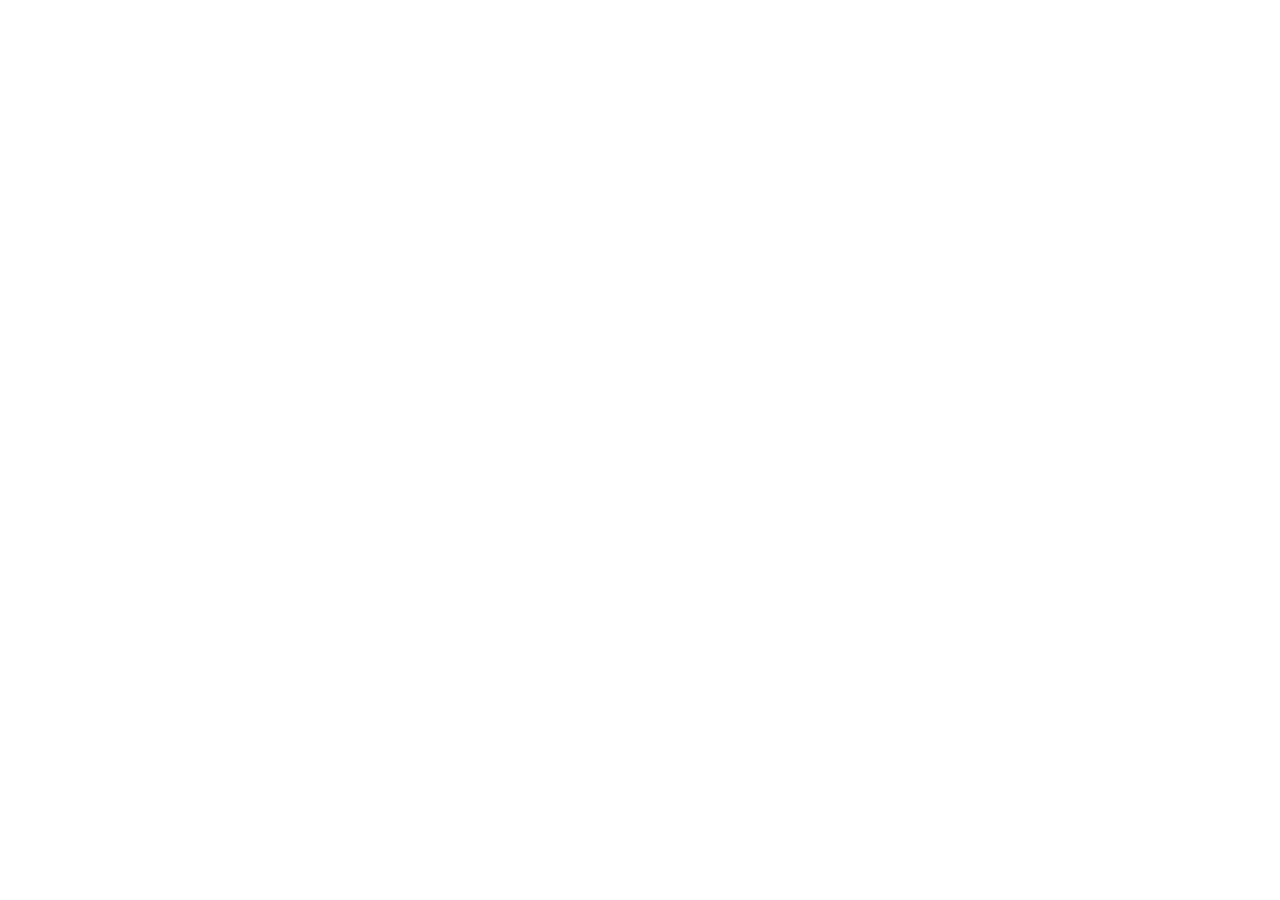
==== index.html @ f8aee855 "Publish dashboard shell" ====
<!doctype html>
<html lang="he" dir="rtl">
  <head>
    <meta charset="UTF-8" />
    <link rel="icon" type="image/svg+xml" href="./favicon.svg" />
    <meta name="viewport" content="width=device-width, initial-scale=1.0" />
    <meta name="description" content="דשבורד לניתוח הצלחת שיווק יחידות דיור במכרזי רמ״י" />
    <title>שיווק יחידות דיור במכרזי רמ״י</title>
    <script type="module" crossorigin src="./assets/index-z96wjUTw.js"></script>
    <link rel="stylesheet" crossorigin href="./assets/index-Bj-GV0_r.css">
  </head>
  <body>
    <div id="root"></div>
  </body>
</html>
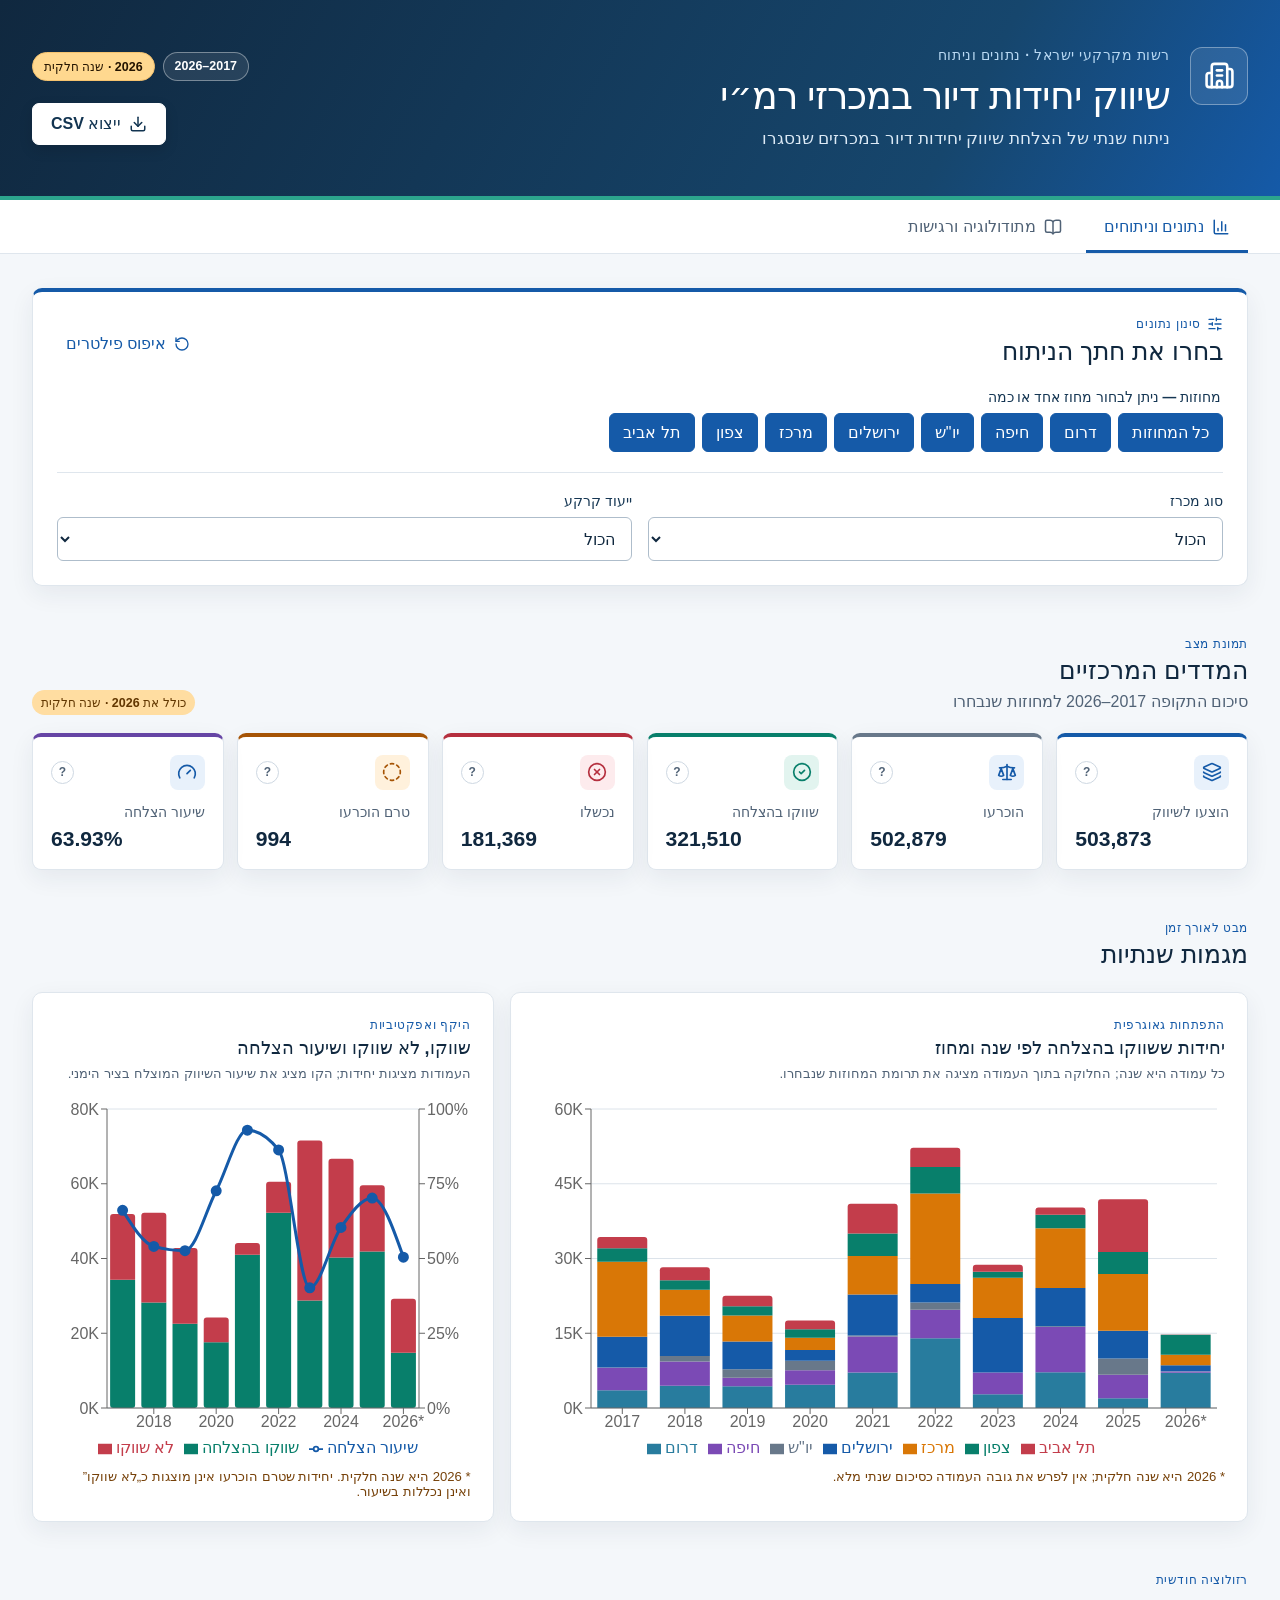
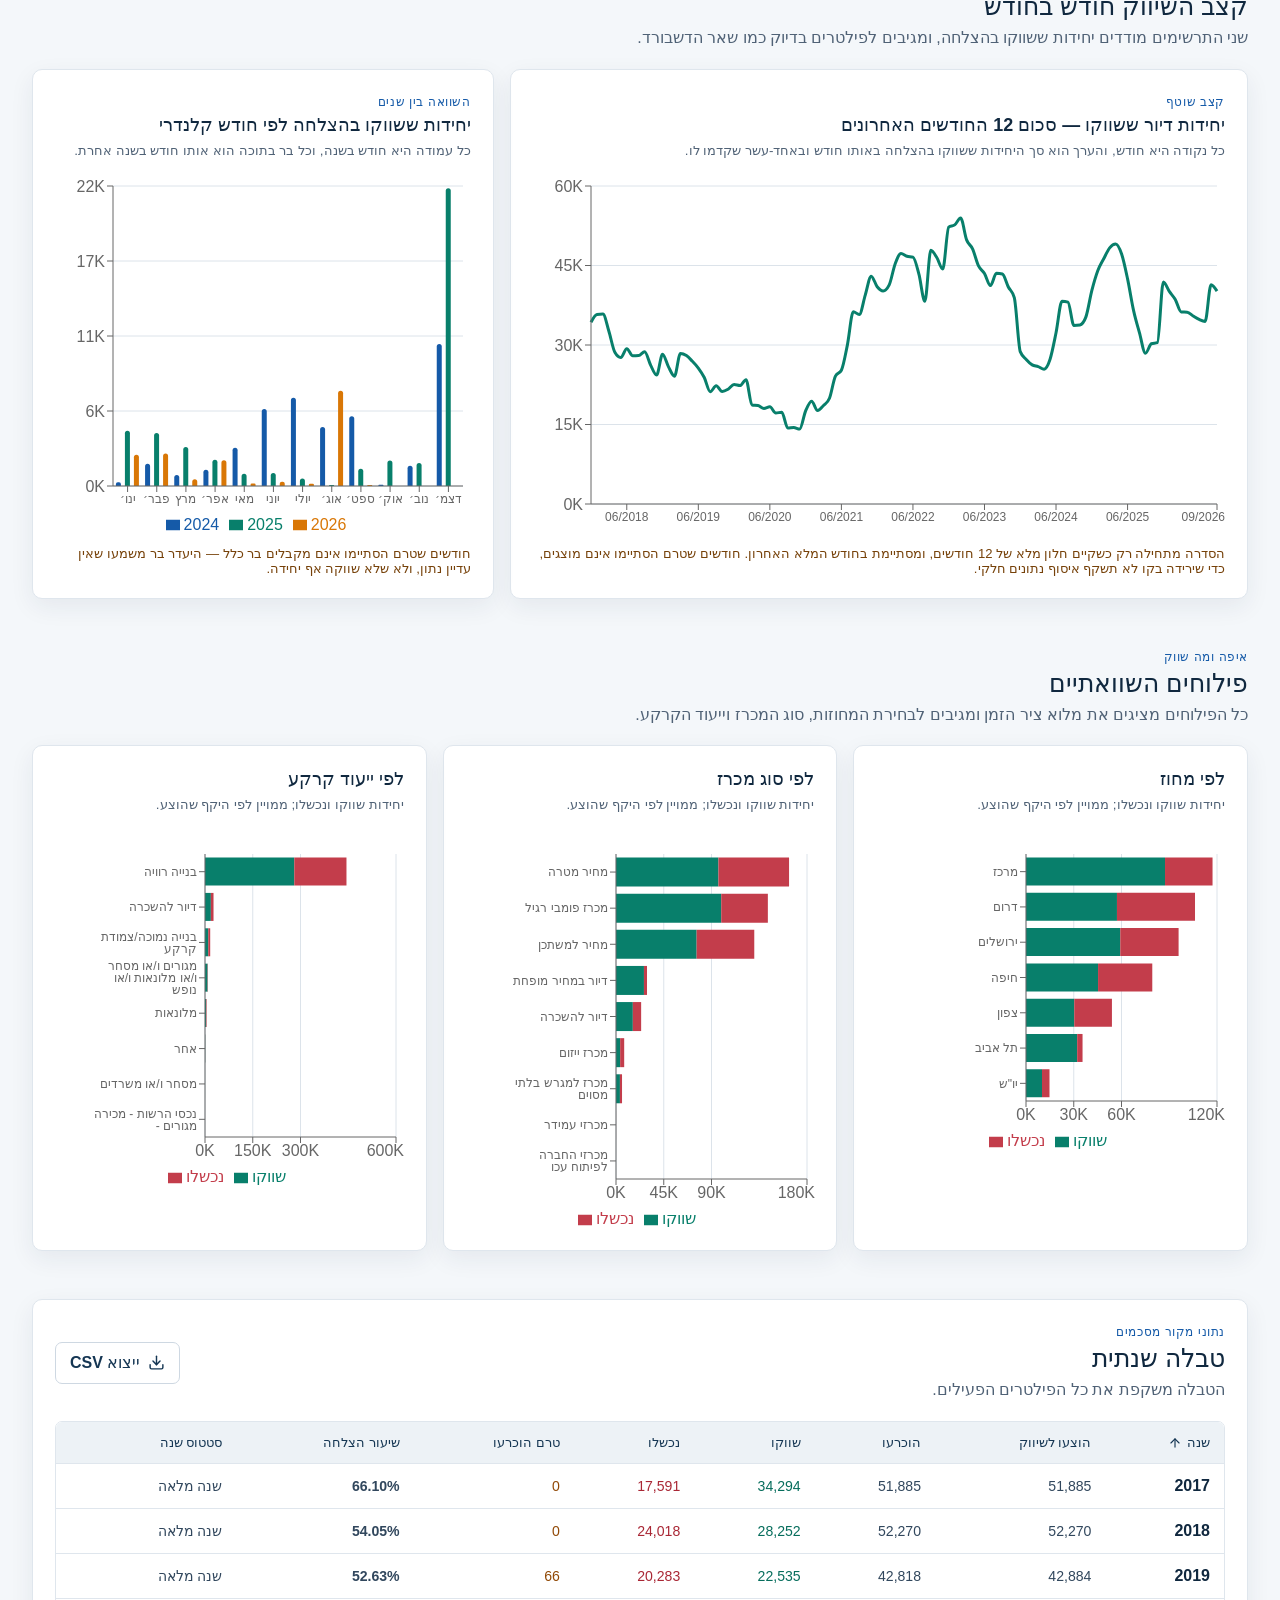
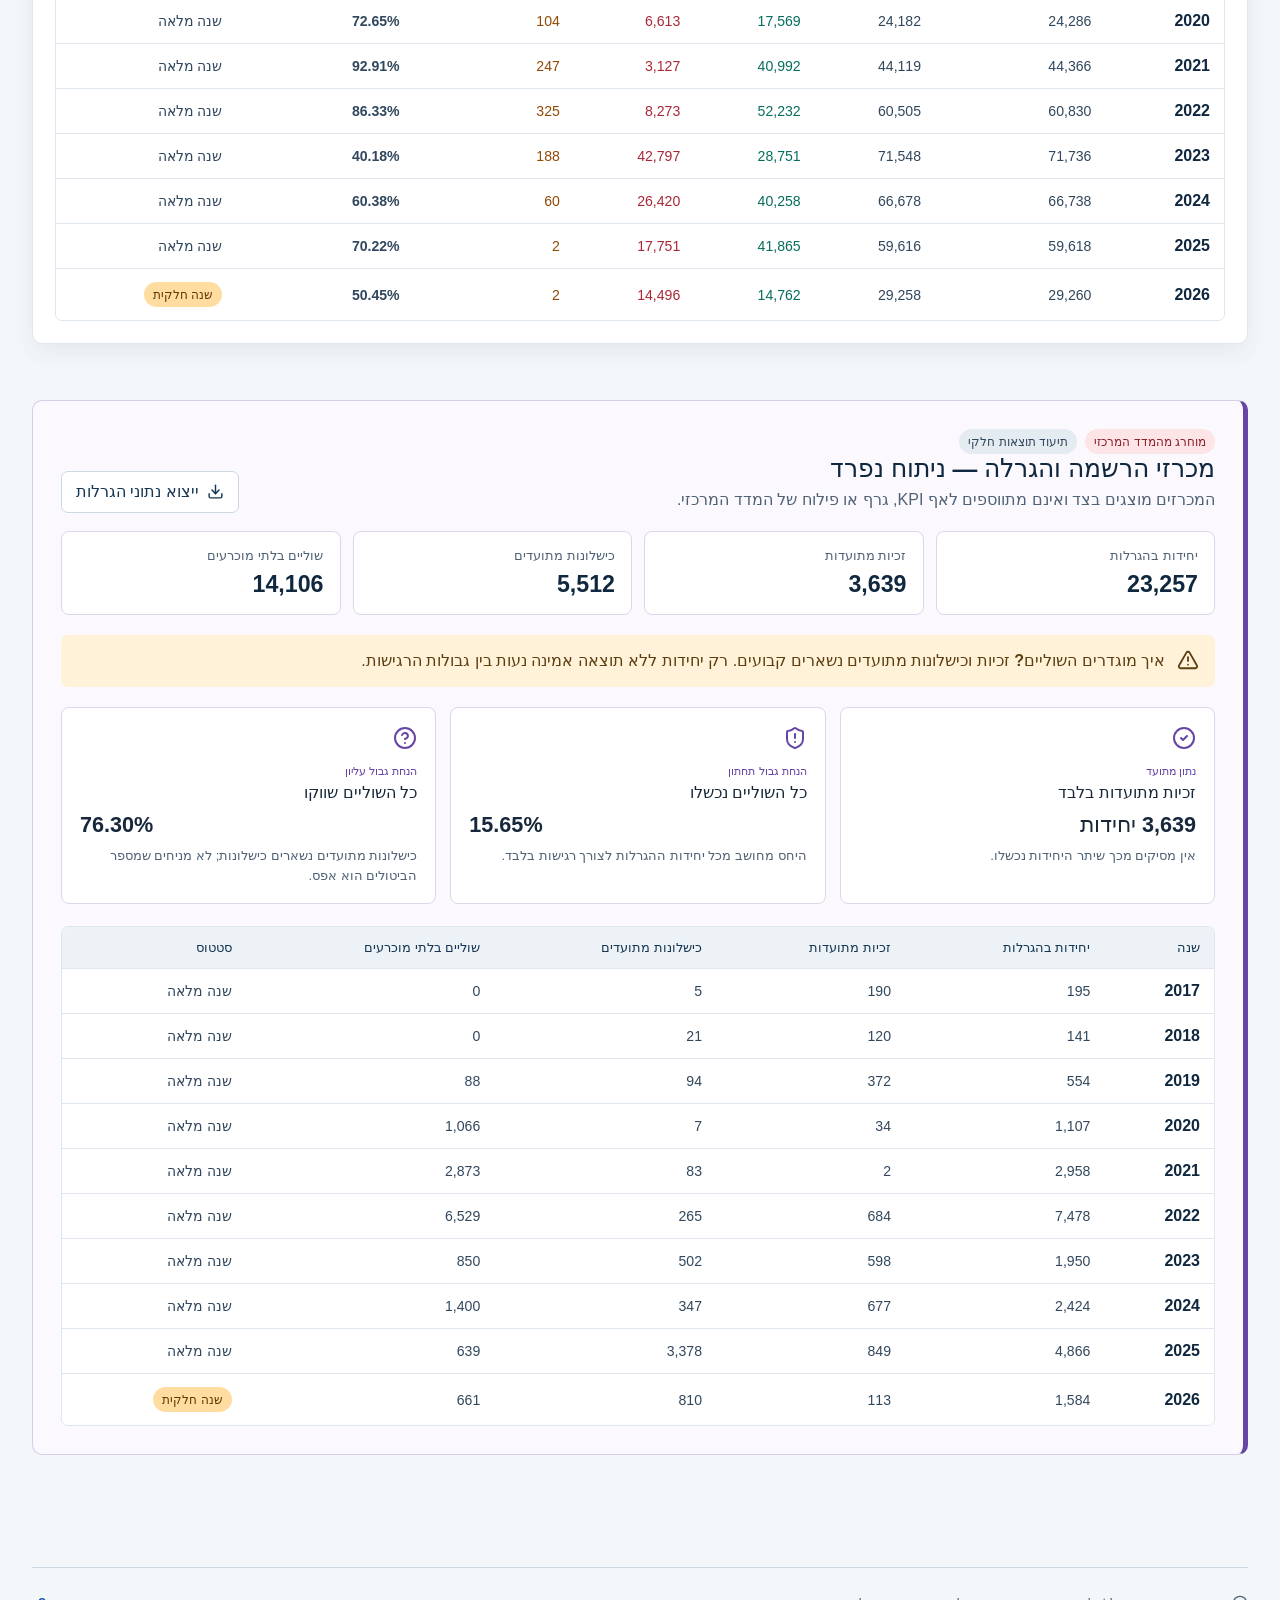
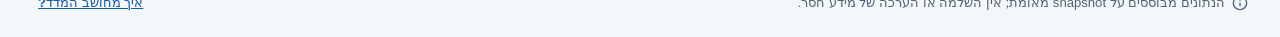
==== commit 5dfacd41: "Refresh data to the 2026-10-04 snapshot and add the monthly marketing charts" ====
--- a/index.html
+++ b/index.html
@@ -6,7 +6,7 @@
     <meta name="viewport" content="width=device-width, initial-scale=1.0" />
     <meta name="description" content="דשבורד לניתוח הצלחת שיווק יחידות דיור במכרזי רמ״י" />
     <title>שיווק יחידות דיור במכרזי רמ״י</title>
-    <script type="module" crossorigin src="./assets/index-z96wjUTw.js"></script>
+    <script type="module" crossorigin src="./assets/index-CUd4uvIG.js"></script>
     <link rel="stylesheet" crossorigin href="./assets/index-Bj-GV0_r.css">
   </head>
   <body>
--- a/assets/index-Bj-GV0_r.css
+++ b/assets/index-Bj-GV0_r.css
@@ -0,0 +1 @@
+:root{color:#17283b;font-synthesis:none;text-rendering:optimizelegibility;--navy-950:#10283f;--navy-900:#153653;--blue-700:#155aa8;--blue-100:#e8f1fb;--green-700:#087f6b;--green-100:#e2f4ef;--red-700:#b52f3e;--red-100:#fdebed;--orange-700:#a65405;--orange-100:#fff1dc;--slate-700:#506276;--slate-500:#718196;--slate-300:#ced8e2;--slate-200:#dfe6ed;--slate-100:#edf2f6;--white:#fff;--shadow:0 8px 24px #19304812;background:#f4f7fa;font-family:Arial,Segoe UI,sans-serif}*{box-sizing:border-box}html{scroll-behavior:smooth}body{background:#f4f7fa;min-height:100vh;margin:0}button,select{font:inherit}button{cursor:pointer}button:disabled{cursor:not-allowed;opacity:.55}button:focus-visible,select:focus-visible,summary:focus-visible,[tabindex="0"]:focus-visible,a:focus-visible{outline-offset:3px;outline:3px solid #f4ad32}h1,h2,h3,p{margin-top:0}bdi,[dir=ltr]{unicode-bidi:isolate}.app-shell{min-height:100vh;overflow-x:clip}.skip-link{z-index:100;color:var(--navy-950);background:#fff;border-radius:6px;padding:10px 16px;position:fixed;top:8px;right:8px;transform:translateY(-160%)}.skip-link:focus{transform:translateY(0)}.top-header{color:#fff;background:linear-gradient(118deg,#10283f 0%,#16466d 74%,#155aa8 100%);border-bottom:4px solid #2ca58d}.header-inner,.tabs-inner,.main-content,footer{width:min(1440px,100% - 64px);margin-inline:auto}.header-inner{justify-content:space-between;align-items:center;gap:32px;min-height:196px;padding-block:34px;display:flex}.brand-block{align-items:flex-start;gap:20px;display:flex}.brand-mark{background:#ffffff1a;border:1px solid #ffffff59;border-radius:12px;flex:0 0 58px;place-items:center;width:58px;height:58px;display:grid}.brand-mark svg{width:31px;height:31px}.authority-label{color:#b9d9f3;letter-spacing:.04em;margin-bottom:11px;font-size:.86rem;font-weight:700;display:block}h1{letter-spacing:-.025em;max-width:780px;margin-bottom:10px;font-size:clamp(1.8rem,3vw,2.65rem);line-height:1.15}.brand-block p{color:#dceaf6;margin:0;font-size:1.05rem}.header-actions{flex-direction:column;align-items:flex-end;gap:22px;display:flex}.badge-row{flex-wrap:wrap;gap:8px;display:flex}.header-badge,.status-badge{white-space:nowrap;border-radius:999px;align-items:center;width:max-content;font-size:.78rem;font-weight:700;display:inline-flex}.header-badge{background:#ffffff17;border:1px solid #ffffff61;padding:6px 11px}.partial-badge{color:#241400;background:#ffd88f;border-color:#f5c36f}.primary-button,.secondary-button,.text-button{border-radius:7px;justify-content:center;align-items:center;gap:8px;min-height:42px;font-weight:700;display:inline-flex}.primary-button{color:#123451;background:#fff;border:1px solid #fff;padding:10px 18px;box-shadow:0 5px 14px #0000001f}.secondary-button{border:1px solid var(--slate-300);color:var(--navy-900);background:#fff;padding:9px 14px}.text-button{color:var(--blue-700);background:0 0;border:0;padding:7px 9px}.primary-button:hover,.secondary-button:hover{transform:translateY(-1px);box-shadow:0 7px 18px #19304824}.tabs{z-index:20;border-bottom:1px solid var(--slate-200);-webkit-backdrop-filter:blur(8px);backdrop-filter:blur(8px);background:#fffffff7;position:sticky;top:0}.tabs-inner{gap:6px;display:flex}.tabs button{color:var(--slate-700);background:0 0;border:0;border-bottom:3px solid #0000;align-items:center;gap:8px;padding:17px 18px 14px;font-weight:700;display:flex}.tabs button.active{color:var(--blue-700);border-bottom-color:var(--blue-700)}.main-content{padding-block:34px 64px}.main-content>section{margin-bottom:48px}.section-heading{justify-content:space-between;align-items:flex-end;gap:20px;margin-bottom:18px;display:flex}.section-heading h2{color:var(--navy-950);margin-bottom:5px;font-size:1.55rem}.section-heading p,.chart-heading p{color:var(--slate-700);margin-bottom:0;line-height:1.55}.compact-heading{align-items:center}.eyebrow{color:var(--blue-700);letter-spacing:.05em;text-transform:uppercase;align-items:center;gap:6px;margin-bottom:5px;font-size:.75rem;font-weight:800;display:inline-flex}.filter-panel{border:1px solid var(--slate-200);border-top:4px solid var(--blue-700);box-shadow:var(--shadow);background:#fff;border-radius:10px;padding:24px}.filter-panel fieldset{border:0;min-width:0;margin:0;padding:0}.filter-panel legend,.filter-field span{color:var(--navy-900);margin-bottom:8px;font-size:.86rem;font-weight:800;display:block}.filter-chip-actions{flex-wrap:wrap;gap:7px;display:flex}.filter-chip{border:1px solid var(--slate-300);min-height:39px;color:var(--navy-900);background:#fff;border-radius:6px;align-items:center;gap:6px;padding:8px 13px;display:inline-flex}.filter-chip.selected{color:#fff;border-color:var(--blue-700);background:var(--blue-700)}.chip-note{color:#563000;background:#ffd88f;border-radius:8px;padding:2px 5px;font-size:.66rem;font-weight:800}.dimension-filters{border-top:1px solid var(--slate-200);grid-template-columns:repeat(2,minmax(0,1fr));gap:16px;margin-top:20px;padding-top:20px;display:grid}.filter-field select{width:100%;height:44px;color:var(--navy-950);background:#fff;border:1px solid #aebdcb;border-radius:6px;padding-inline:12px 36px}.kpi-grid{grid-template-columns:repeat(6,minmax(0,1fr));gap:13px;display:grid}.kpi-card{border:1px solid var(--slate-200);min-width:0;box-shadow:var(--shadow);background:#fff;border-radius:9px;padding:18px}.kpi-card.primary{border-top:4px solid var(--blue-700)}.kpi-card.neutral{border-top:4px solid #68788a}.kpi-card.success{border-top:4px solid var(--green-700)}.kpi-card.danger{border-top:4px solid var(--red-700)}.kpi-card.warning{border-top:4px solid var(--orange-700)}.kpi-card.rate{border-top:4px solid #6645a5}.kpi-topline{justify-content:space-between;align-items:center;margin-bottom:14px;display:flex}.kpi-icon{width:35px;height:35px;color:var(--blue-700);background:var(--blue-100);border-radius:8px;place-items:center;display:grid}.success .kpi-icon{color:var(--green-700);background:var(--green-100)}.danger .kpi-icon{color:var(--red-700);background:var(--red-100)}.warning .kpi-icon{color:var(--orange-700);background:var(--orange-100)}.info-dot{border:1px solid var(--slate-300);width:23px;height:23px;color:var(--slate-700);cursor:help;border-radius:50%;place-items:center;font-size:.75rem;font-weight:800;display:grid}.kpi-card h3{color:var(--slate-700);margin-bottom:7px;font-size:.87rem}.kpi-card strong{color:var(--navy-950);font-size:clamp(1.28rem,1.65vw,1.8rem);display:block}.delta{min-height:30px;color:var(--slate-700);margin-top:9px;font-size:.72rem;line-height:1.35;display:block}.partial-warning,.chart-note{color:#764109;margin:12px 0 0;font-size:.82rem}.charts-grid{gap:16px;display:grid}.trend-grid{grid-template-columns:1.6fr 1fr}.breakdown-grid{grid-template-columns:repeat(3,minmax(0,1fr))}.chart-card,.table-card{border:1px solid var(--slate-200);min-width:0;box-shadow:var(--shadow);background:#fff;border-radius:10px;padding:22px}.chart-heading{justify-content:space-between;min-height:72px;margin-bottom:10px;display:flex}.chart-heading h3{color:var(--navy-950);margin-bottom:5px;font-size:1.12rem}.chart-heading p{font-size:.84rem}.chart-container{direction:ltr;width:100%;height:360px}.breakdown-chart{direction:ltr;width:100%}.chart-tooltip{border:1px solid var(--slate-300);color:var(--navy-950);box-shadow:var(--shadow);direction:rtl;background:#fff;border-radius:6px;flex-direction:column;gap:4px;padding:12px;display:flex}.tooltip-total{border-top:1px solid var(--slate-200);margin-top:5px;padding-top:6px;font-weight:800}.success-text{color:#066d5c}.danger-text{color:#a92735}.warning-text{color:#914906}.table-scroll{border:1px solid var(--slate-200);border-radius:7px;width:100%;overflow-x:auto}table{border-collapse:collapse;background:#fff;width:100%;min-width:900px}th,td{border-bottom:1px solid var(--slate-200);text-align:right;white-space:nowrap;padding:13px 14px}thead th{z-index:2;color:var(--navy-900);background:var(--slate-100);font-size:.8rem;position:sticky;top:0}thead th button{color:inherit;background:0 0;border:0;align-items:center;gap:5px;padding:0;font-weight:800;display:inline-flex}tbody th{color:var(--navy-950)}tbody td{color:#31475d;font-size:.88rem}tbody tr:hover{background:#f8fafc}tbody tr:last-child td,tbody tr:last-child th{border-bottom:0}.status-badge{padding:5px 9px}.warning-badge{color:#623700;background:#ffdda1}.neutral-badge{color:#33485d;background:#e4ebf1}.excluded-badge{color:#8b2531;background:#fde4e7}.lottery-section{background:#fbf9fe;border:1px solid #d7cde8;border-right:5px solid #6645a5;border-radius:10px;margin-top:56px;padding:28px}.lottery-summary{grid-template-columns:repeat(4,minmax(0,1fr));gap:12px;display:grid}.lottery-summary article{background:#fff;border:1px solid #ddd5e9;border-radius:8px;padding:16px}.lottery-summary span{color:var(--slate-700);margin-bottom:8px;font-size:.8rem;font-weight:700;display:block}.lottery-summary strong{color:var(--navy-950);font-size:1.45rem}.sensitivity-intro{color:#5c3e10;background:#fff2d9;border-radius:7px;gap:12px;margin-block:20px;padding:14px 16px;display:flex}.sensitivity-intro p{margin:0;line-height:1.5}.sensitivity-grid{grid-template-columns:repeat(3,minmax(0,1fr));gap:14px;margin-bottom:22px;display:grid}.scenario-card{background:#fff;border:1px solid #ddd5e9;border-radius:8px;padding:18px}.scenario-card>svg{color:#6645a5}.scenario-label{color:#6645a5;text-transform:uppercase;margin-block:11px 5px;font-size:.7rem;font-weight:800;display:block}.scenario-card h3{margin-bottom:10px;font-size:1rem}.scenario-card strong{margin-bottom:8px;font-size:1.35rem;display:block}.scenario-card p{color:var(--slate-700);margin:0;font-size:.82rem;line-height:1.5}.lottery-table table{min-width:760px}.methodology-grid{grid-template-columns:repeat(3,minmax(0,1fr));gap:16px;display:grid}.method-card,.formula-card{border:1px solid var(--slate-200);box-shadow:var(--shadow);background:#fff;border-radius:9px;padding:24px}.method-card>svg{color:var(--blue-700);margin-bottom:14px}.method-card h3,.formula-card h3{color:var(--navy-950)}.method-card p,.method-card li,.formula-card p{color:var(--slate-700);line-height:1.7}.method-card ul{margin:0;padding-right:20px}.formula-card{margin-block:18px}.formula{background:var(--slate-100);text-align:center;border-radius:6px;padding:13px;font-family:Consolas,monospace;color:var(--navy-950)!important}details{border:1px solid var(--slate-200);background:#fff;border-radius:8px;margin-bottom:10px}summary{color:var(--navy-900);cursor:pointer;padding:16px 18px;font-weight:800}details p{color:var(--slate-700);margin:0;padding:0 18px 17px;line-height:1.65}.empty-state{min-height:280px;color:var(--slate-700);text-align:center;background:#fff;border:1px dashed #aebdcb;border-radius:10px;place-items:center;padding:36px;display:grid}.empty-state svg{color:var(--blue-700)}.empty-state h2,.empty-state h3{color:var(--navy-950);margin-block:12px 5px}footer{border-top:1px solid var(--slate-300);color:var(--slate-700);justify-content:space-between;align-items:center;gap:20px;padding-block:26px;font-size:.82rem;display:flex}footer div{align-items:center;gap:7px;display:flex}.footer-link{color:var(--blue-700);background:0 0;border:0;font-weight:800;text-decoration:underline}@media (width<=1180px){.kpi-grid{grid-template-columns:repeat(3,minmax(0,1fr))}.trend-grid{grid-template-columns:1fr}.breakdown-grid{grid-template-columns:repeat(2,minmax(0,1fr))}.breakdown-grid>:last-child{grid-column:1/-1}}@media (width<=760px){.header-inner,.tabs-inner,.main-content,footer{width:min(100% - 28px,1440px)}.header-inner{flex-direction:column;align-items:stretch;min-height:auto;padding-block:25px}.brand-block{gap:12px}.brand-mark{flex-basis:44px;width:44px;height:44px}.brand-mark svg{width:24px}.header-actions{align-items:stretch;gap:13px}.header-actions .primary-button{width:100%}.tabs-inner{overflow-x:auto}.tabs button{flex:none;padding-inline:12px}.main-content{padding-block:22px 44px}.main-content>section{margin-bottom:36px}.section-heading{flex-direction:column;align-items:flex-start}.filter-panel{padding:18px}.filter-chip-actions{flex-wrap:nowrap;padding:3px 3px 9px;overflow-x:auto}.filter-chip{flex:none}.dimension-filters{grid-template-columns:1fr}.kpi-grid{grid-template-columns:repeat(2,minmax(0,1fr));gap:9px}.kpi-card{padding:14px}.kpi-card strong{font-size:1.35rem}.breakdown-grid{grid-template-columns:1fr}.breakdown-grid>:last-child{grid-column:auto}.chart-card,.table-card{padding:16px}.chart-container{height:310px}.lottery-section{border-right-width:4px;padding:18px}.lottery-summary,.sensitivity-grid,.methodology-grid{grid-template-columns:1fr}footer{flex-direction:column;align-items:flex-start}}@media (width<=430px){.kpi-grid{grid-template-columns:1fr}h1{font-size:1.7rem}.brand-block p{font-size:.93rem}}@media (prefers-reduced-motion:reduce){*,:before,:after{scroll-behavior:auto!important;transition:none!important}}
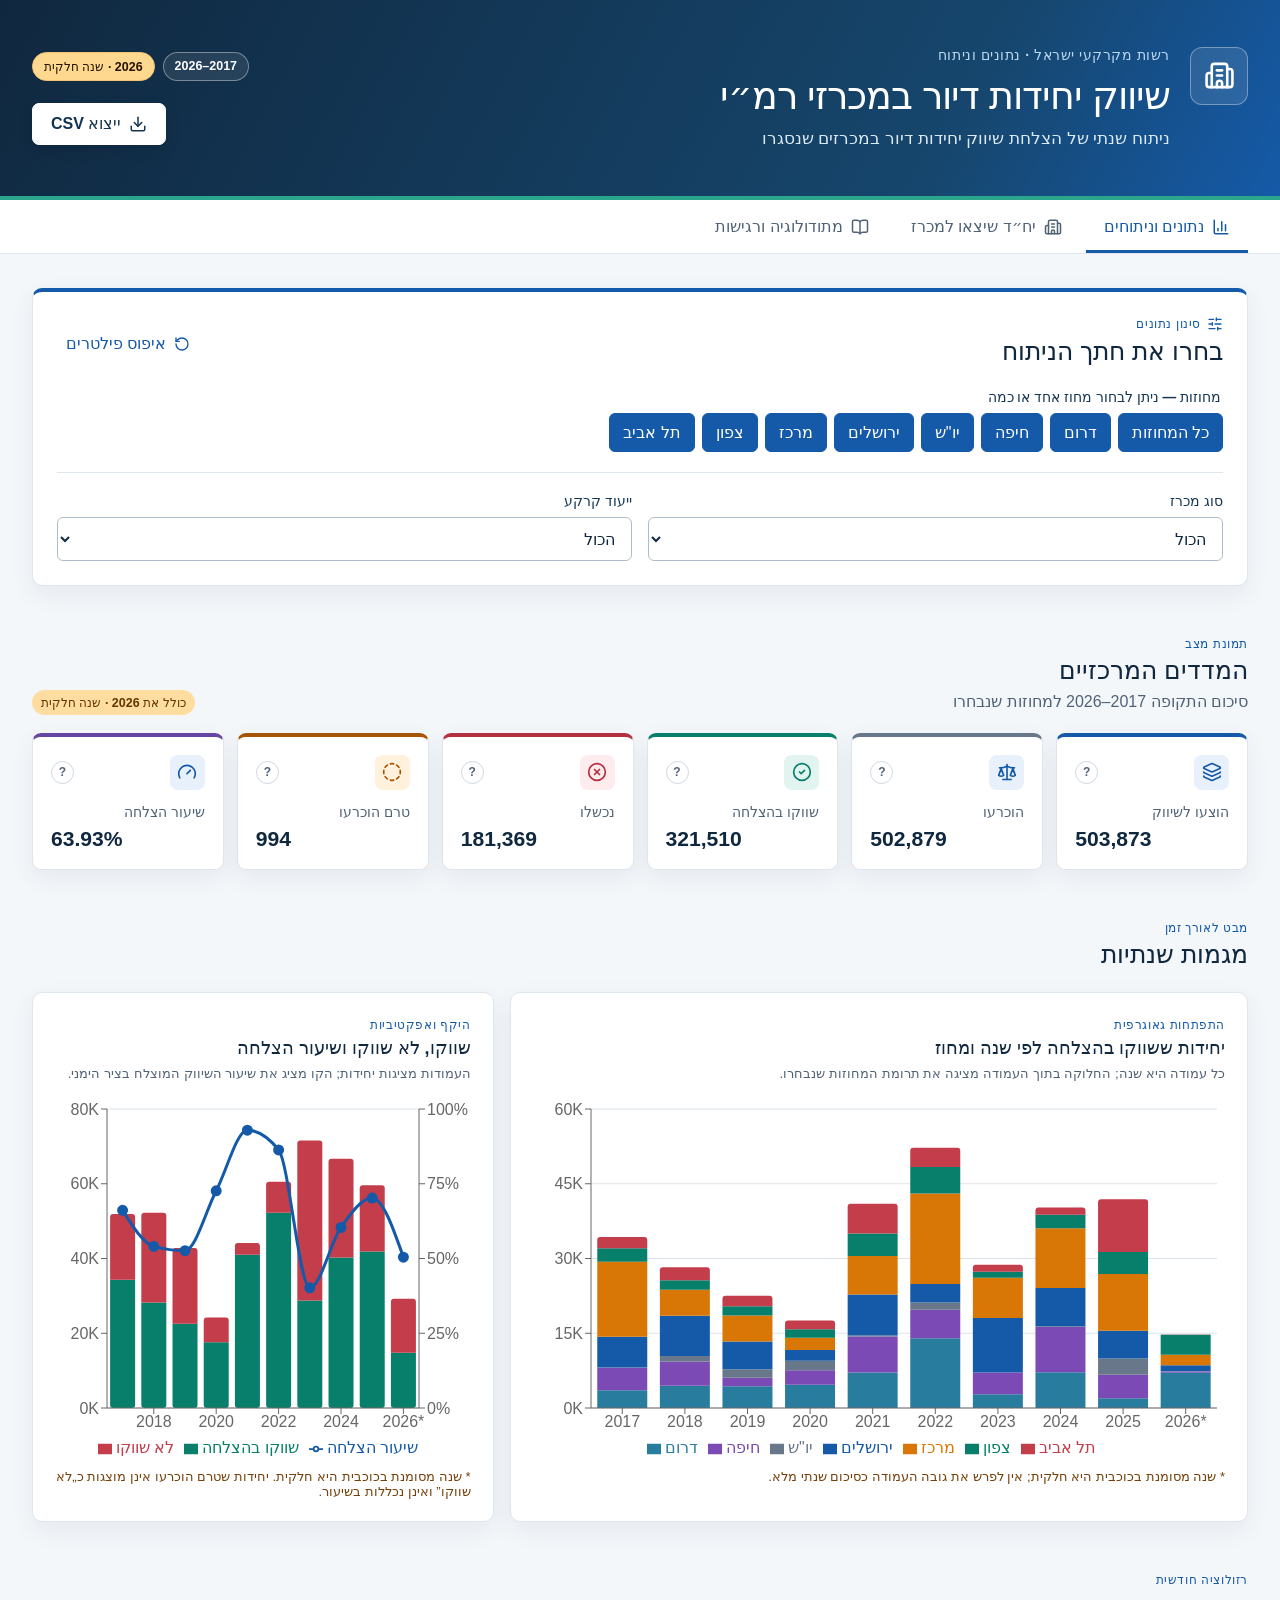
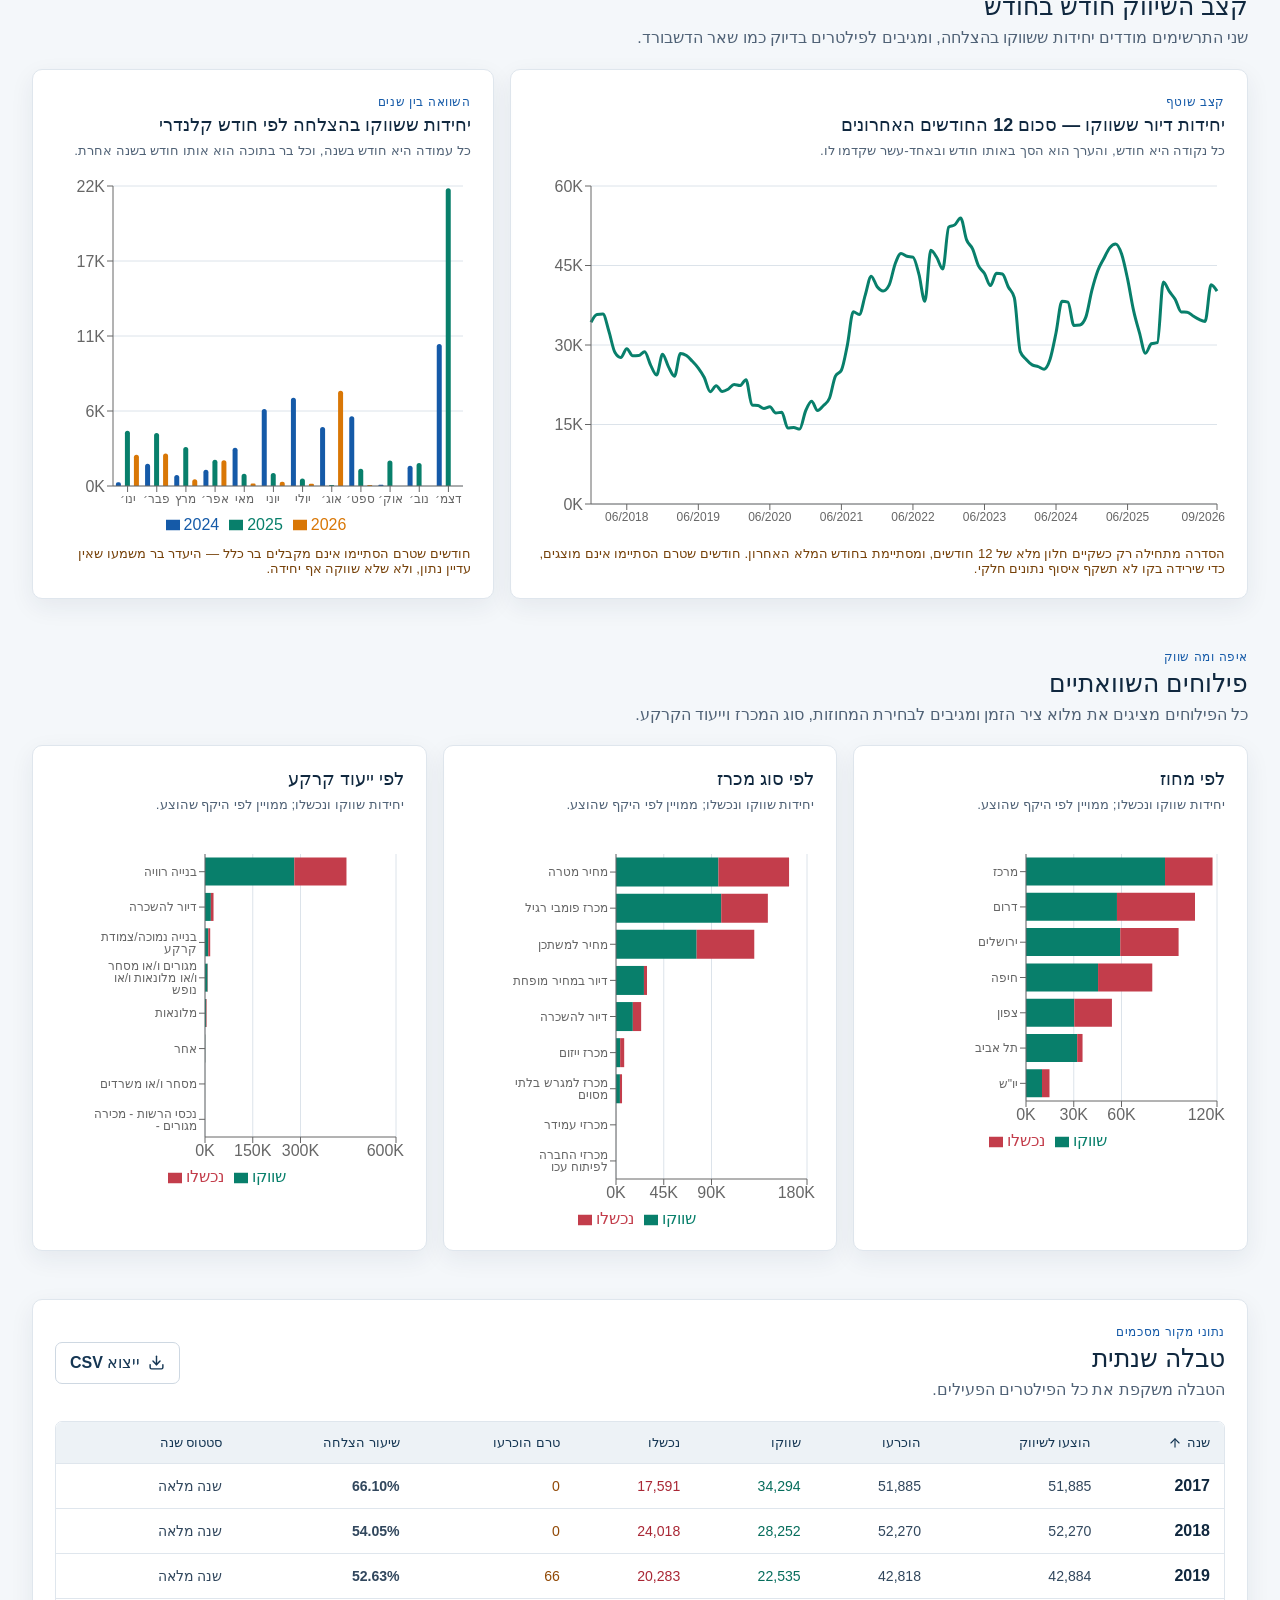
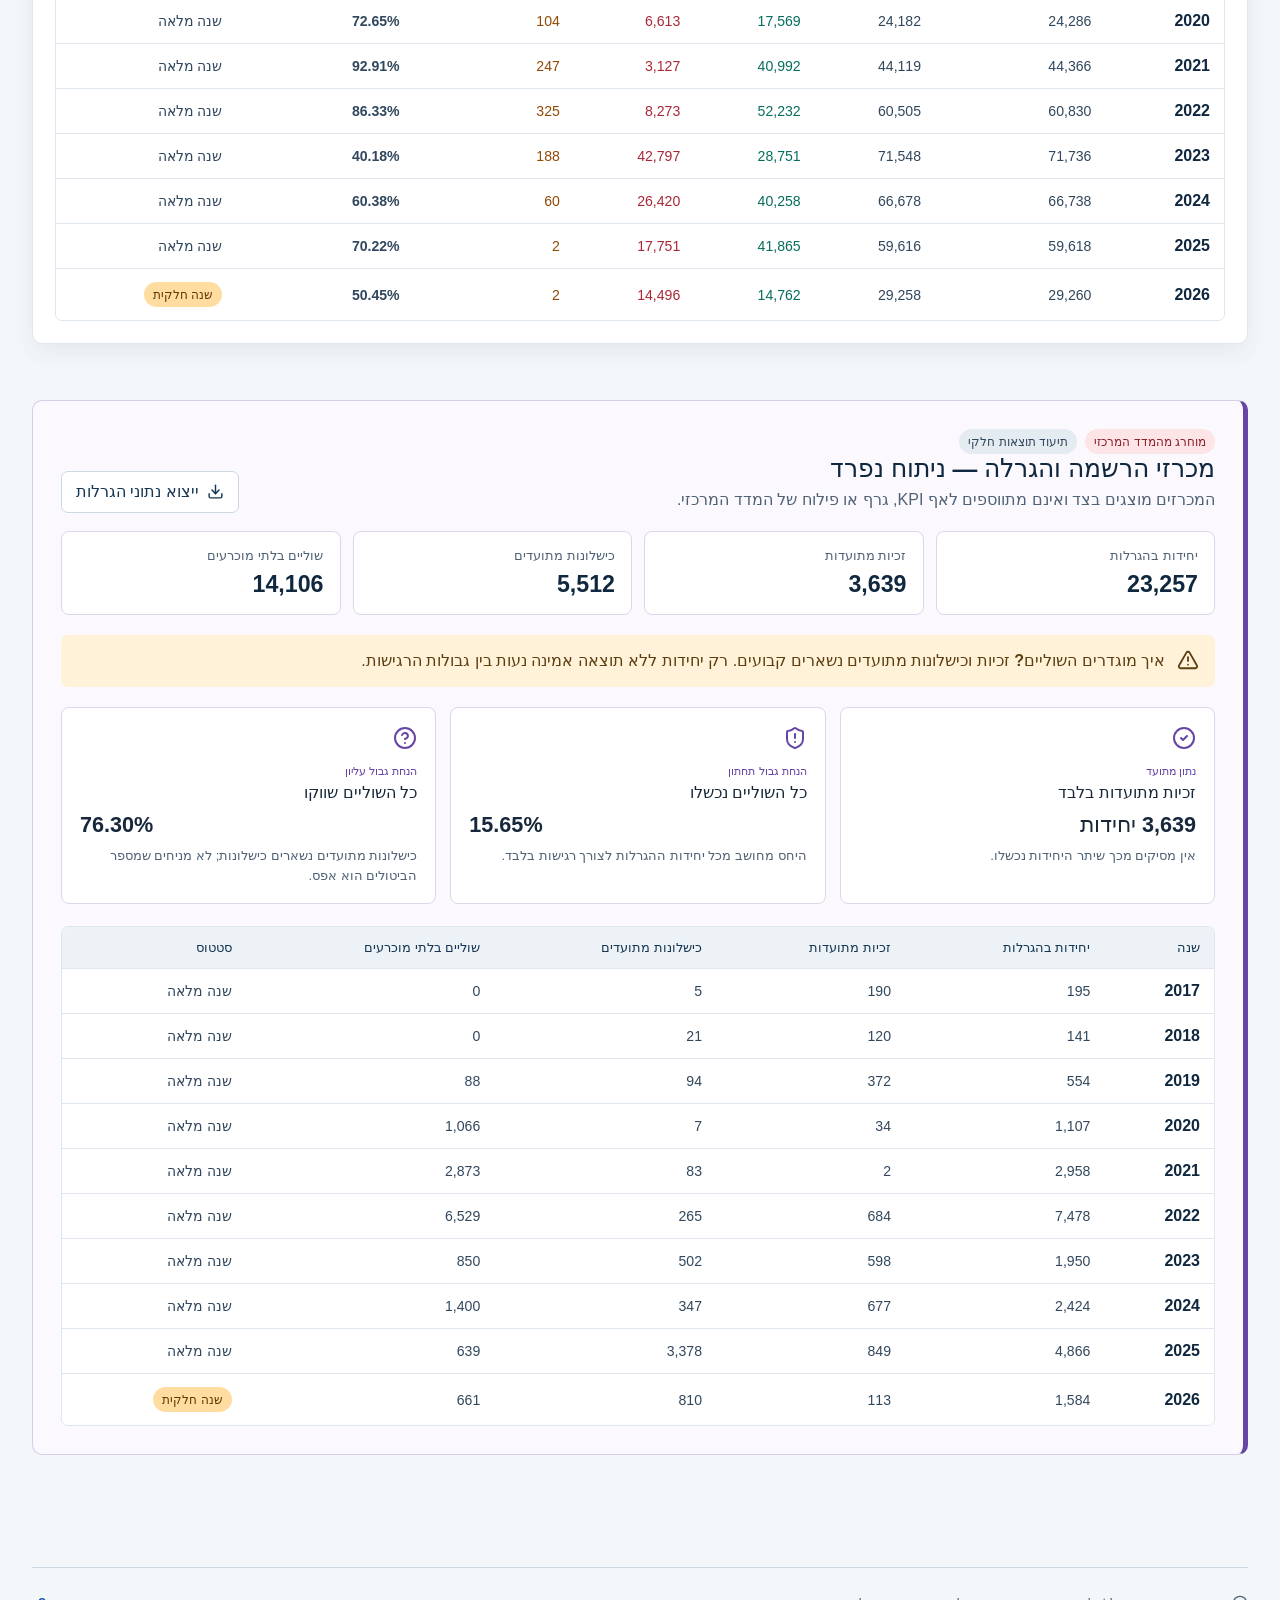
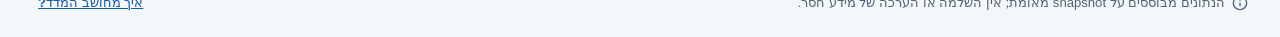
==== commit 4c495aeb: "Add the supply tab comparing units put to tender with successful marketings" ====
--- a/index.html
+++ b/index.html
@@ -6,7 +6,7 @@
     <meta name="viewport" content="width=device-width, initial-scale=1.0" />
     <meta name="description" content="דשבורד לניתוח הצלחת שיווק יחידות דיור במכרזי רמ״י" />
     <title>שיווק יחידות דיור במכרזי רמ״י</title>
-    <script type="module" crossorigin src="./assets/index-CUd4uvIG.js"></script>
+    <script type="module" crossorigin src="./assets/index-B59CRhDB.js"></script>
     <link rel="stylesheet" crossorigin href="./assets/index-Bj-GV0_r.css">
   </head>
   <body>
